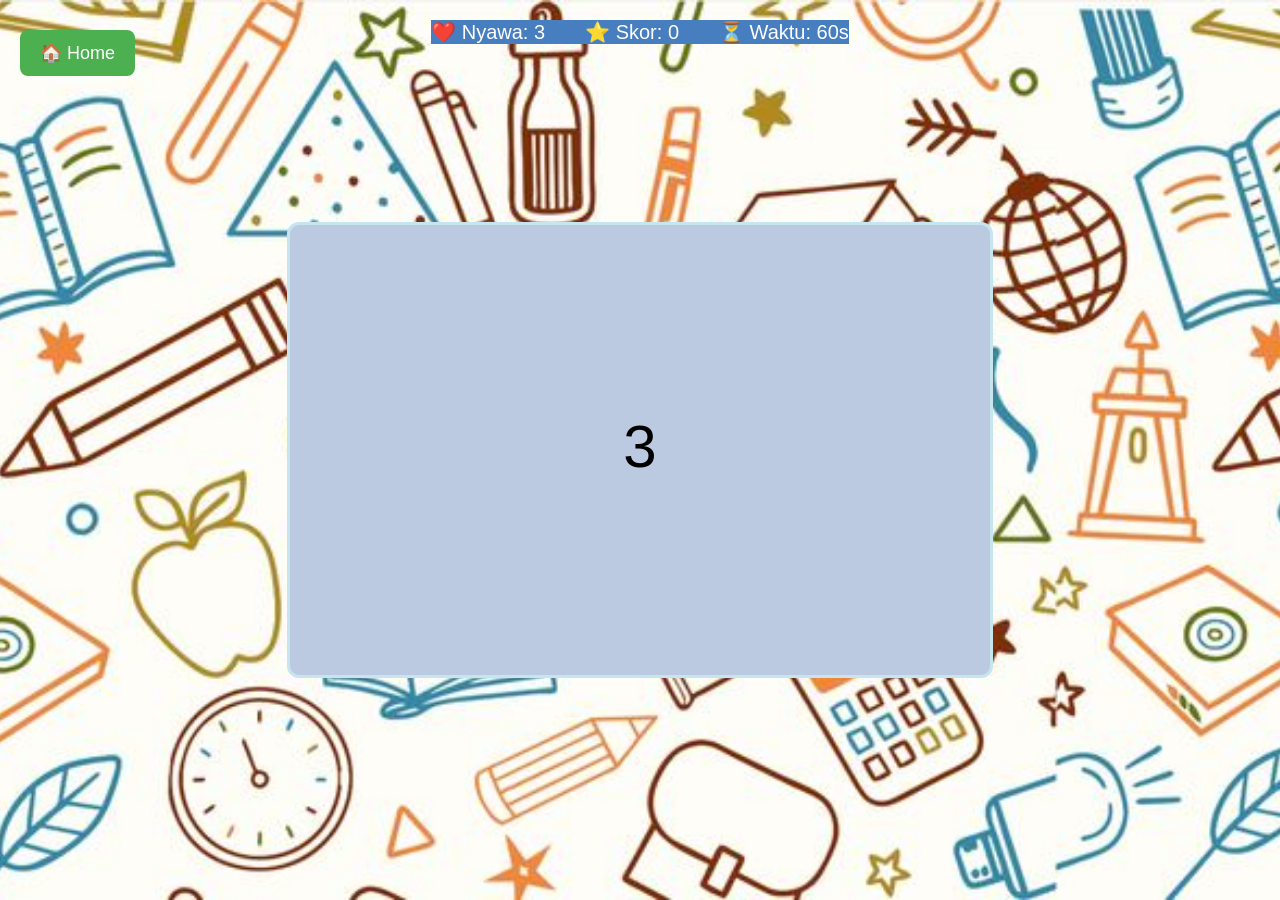
==== mudah.html @ 79b94bfc "program kami" ====
<!DOCTYPE html>
<html lang="id">
<head>
  <meta charset="UTF-8">
  <title>Game Bubble Quiz</title>
  <link rel="stylesheet" href="mudah.css">
</head>
<body>
  <a href="menu_utama.html" id="btnHome">🏠 Home</a>

  <div id="hud">
    <div>❤️ Nyawa: <span id="lives">3</span></div>
    <div>⭐ Skor: <span id="score">0</span></div>
    <div>⏳ Waktu: <span id="timer">60</span>s</div>
  </div>
  
  <canvas id="game" width="700" height="450"></canvas>

<div id="gameOverPopup" class="popup">
  <div class="popup-content">
    
    <img src="gambar_surandi.jpeg" width="200">

    <h2>Game Over</h2>
    <p>Skor: <span id="finalScore"></span></p>

    <button onclick="restartGame()">🔄 Coba Lagi</button>
    <a href="menu_utama.html" class="home-btn">🏠 Home</a>
  </div>
</div>
  <script src="mudah.js"></script>
</body>
</html>
---- mudah.css ----
body {
  margin: 0;
  background: url('gambar_1.jpg') no-repeat center center fixed;
  background-size: cover; 
  display: flex;
  justify-content: center;
  align-items: center;
  height: 100vh;
  font-family: Arial;
  color: white;
}

#btnHome {
  position: absolute;
  top: 30px;
  left: 20px;
  padding: 12px 20px;
  font-size: 18px;
  background: #4CAF50;
  color: white;
  border: none;
  border-radius: 8px;
  cursor: pointer;
}

#btnHome:link,
#btnHome:visited {
  color: white;
  text-decoration: none;
}

#btnHome:hover {
  background: #45a049;
}

    #hud {
      position: absolute;
      top: 20px;
      font-size: 20px;
      display: flex;
      gap: 40px;
      background-color: rgb(70, 126, 191);
    }

    canvas {
      background: #bbcae1;
      border: 3px solid #c6e5ee;
      border-radius: 12px;
    }

.popup {
  display: none; /* awalnya disembunyikan */
  position: fixed;
  top: 0;
  left: 0;
  width: 100%;
  height: 100%;
  background: rgba(0,0,0,0.5);
}

.popup-content {
  background: white;
  padding: 20px;
  width: 300px;
  text-align: center;
  border-radius: 15px;
  
  position: absolute;
  top: 50%;
  left: 50%;
  transform: translate(-50%, -50%);
}

.popup-content button {
  padding: 10px 20px;
  margin: 10px;
  border: none;
  background: #4CAF50;
  color: white;
  border-radius: 8px;
  cursor: pointer;
}

.home-btn {
  display: inline-block;
  padding: 10px 20px;
  background: #2196F3;
  color: white;
  border-radius: 8px;
  text-decoration: none;
}
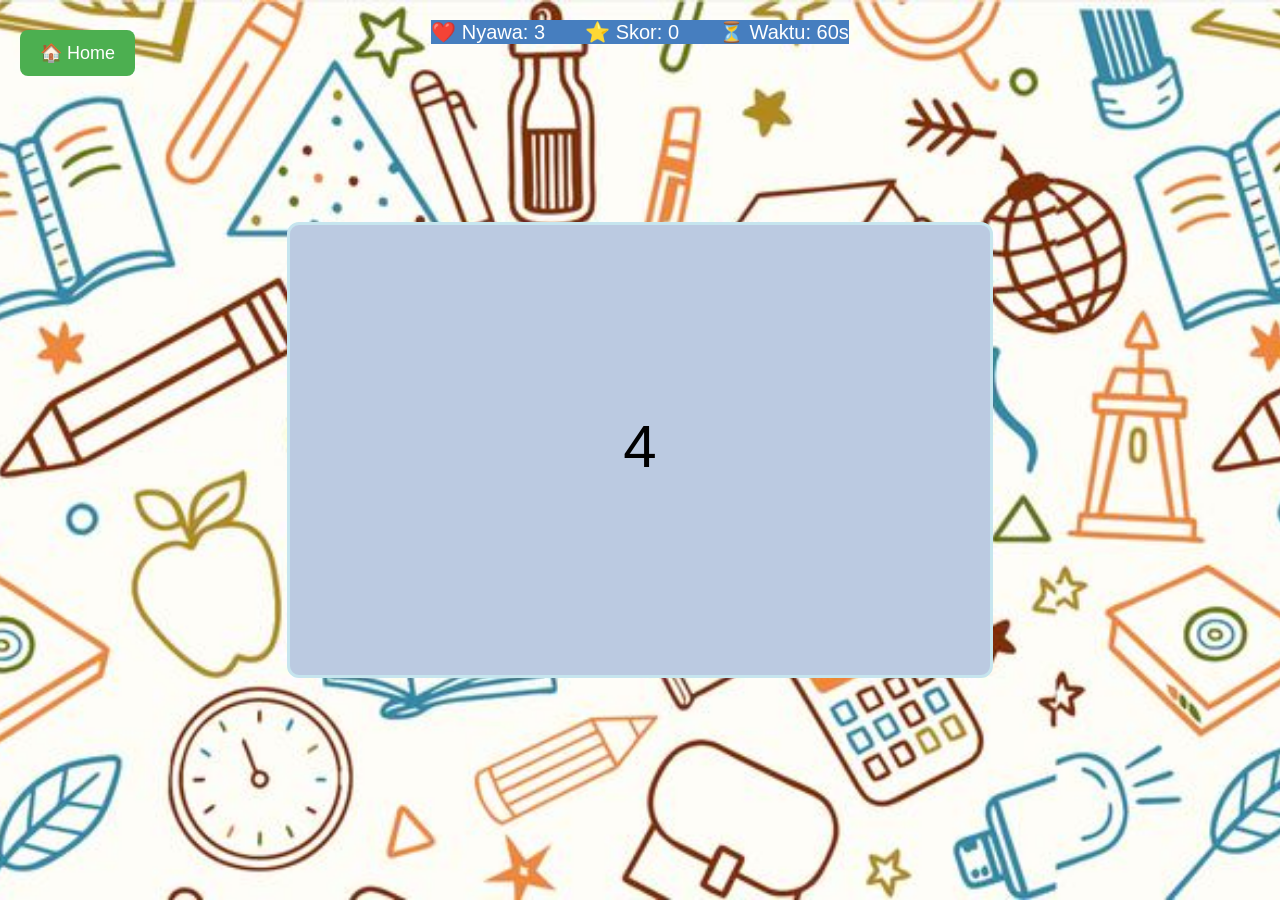
==== commit 51caf4c2: "mudah.html" ====
--- a/mudah.html
+++ b/mudah.html
@@ -6,7 +6,7 @@
   <link rel="stylesheet" href="mudah.css">
 </head>
 <body>
-  <a href="menu_utama.html" id="btnHome">🏠 Home</a>
+  <a href="index.html" id="btnHome">🏠 Home</a>
 
   <div id="hud">
     <div>❤️ Nyawa: <span id="lives">3</span></div>
@@ -25,9 +25,9 @@
     <p>Skor: <span id="finalScore"></span></p>
 
     <button onclick="restartGame()">🔄 Coba Lagi</button>
-    <a href="menu_utama.html" class="home-btn">🏠 Home</a>
+    <a href="index.html" class="home-btn">🏠 Home</a>
   </div>
 </div>
   <script src="mudah.js"></script>
 </body>
-</html>+</html>
